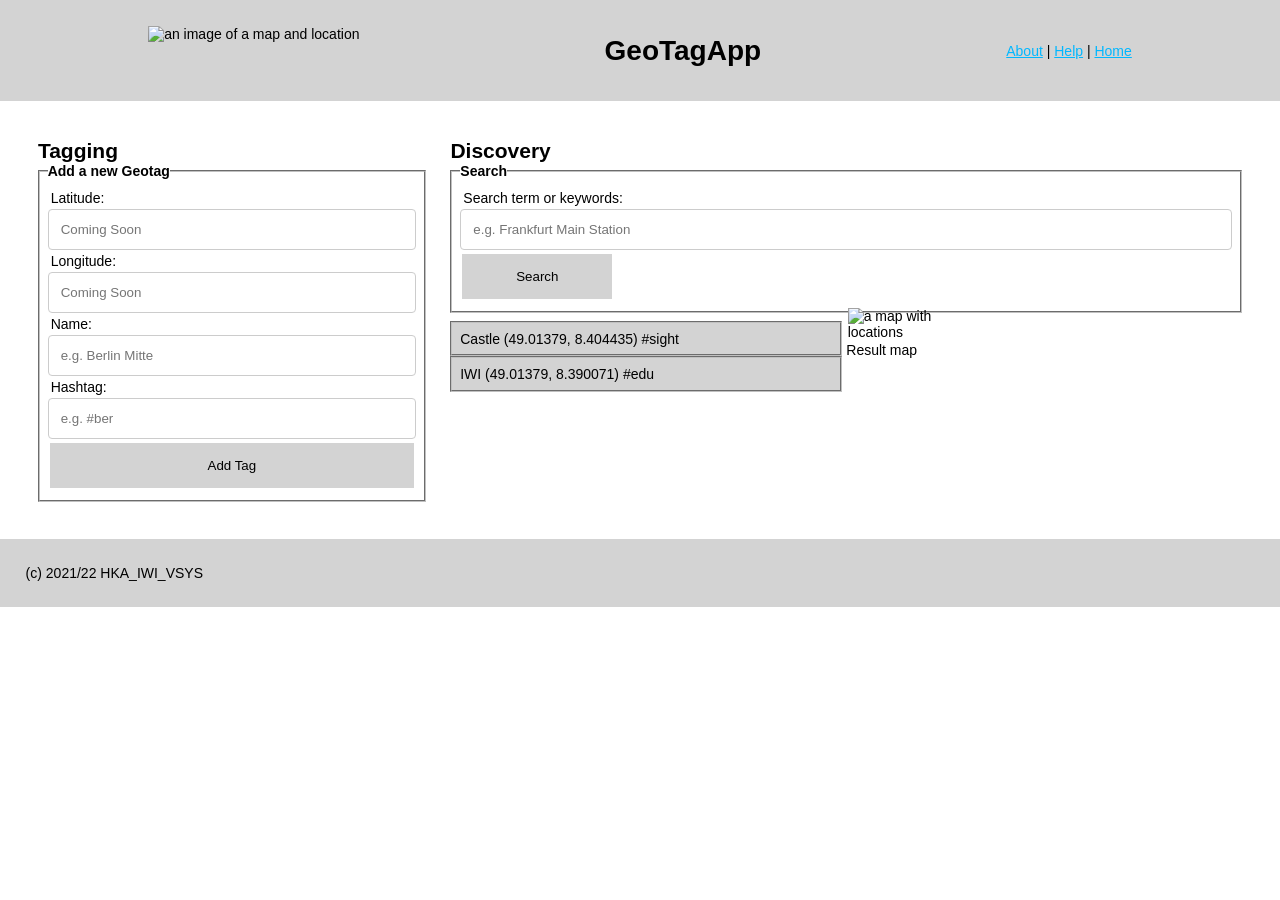
==== Aufgabe2/gta_v2/public/index.html @ 0fc4cd17 "Change" ====
<!DOCTYPE html>

<!-- File origin: VS1LAB A1a -->

<html lang="en">

<head>
    <meta charset="UTF-8">
    <meta name="viewport" content="width=device-width, initial-scale=1.0">
    <title>GeoTagApp</title>
    <link rel="stylesheet" href="./stylesheets/style.css" />
    <meta name="viewport" content="width=device-width, initial-scale=1.0">
</head>

<body>
    <header class="header">
        <img src="./images/location.png" class="header__image" alt="an image of a map and location">
        <h1 class="header__title">GeoTagApp</h1>
        <nav class="header__navigation">
            <a href="#">About</a> | <a href="#">Help</a> | <a href="/">Home</a>
        </nav>
    </header>


    <main class="main">
        <section class="main__tagging tagging col-4">
            <h2>Tagging</h2>

            <!-- ############### VS1Lab 1a Form 1 Start -->
            <form id="tag-form" action="/tagging" method="post">
               
                <fieldset>
                    <legend>Add a new Geotag</legend>

                    <label for="latitude">Latitude:</label>
                    <input type="text" id="latitude" name="latitude" placeholder="Coming Soon" pattern="^[0-9.]*$" required > <!-- disabled? -->

                    <label for="longitude">Longitude:</label>
                    <input type="text" id="longitude" name="longitude" placeholder="Coming Soon" pattern="^[0-9.]*$" required > <!-- disabled? -->

                    <label for="name">Name:</label>
                    <input type="text" id="name" name="name" placeholder="e.g. Berlin Mitte" pattern="[A-Za-z]{0,10}" required>

                    <label for="hashtag">Hashtag:</label>
                    <input type="text" id="hashtag" name="hashtag"  placeholder="e.g. #ber" pattern="#?([a-zA-Z]{0,10})">                                      

                    <input type="submit" value="Add Tag">
                </fieldset>


            </form>
            <!-- ############### VS1Lab 1a Form 1 End -->

        </section>

        <section class="main__discovery discovery col-8">
            <h2 class="discovery__title">Discovery</h2>

            <!-- ############### VS1Lab 1a Form 2 Start -->
            <form class="discovery__search" id="discoveryFilterForm" action="/discovery" method="post">

                <fieldset>
                    <legend>Search</legend>

                    <label for="nameSearch">Search term or keywords:</label>
                    <input type="text" id="nameSearch" placeholder="e.g. Frankfurt Main Station" name="nameSearch">

                     <!-- The Values will probably be made available through the gps later? -->
                    <input type="hidden" id="current_longitude" name="current_longitude" value="Not_Available_Yet">
                    <input type="hidden" id="current_latitude" name="current_latitude" value="Not_Available_Yet">
                

                    <input type="submit" value="Search">
                </fieldset>
            </form>
            <!-- ############### VS1Lab 1a Form 2 End -->

            <div class="discovery__wrapper">
                <div class="discovery__taglist">
                    <ul class="discovery__results" id="discoveryResults">
                        <fieldset>
                        <li>Castle (49.01379, 8.404435) #sight</li>
                        </fieldset>

                        <fieldset>
                        <li>IWI (49.01379, 8.390071) #edu</li>
                        </fieldset>
                    </ul>
                </div>

                <div class="discovery__map">
                    <img src="./images/mapview.jpg" alt="a map with locations" id="mapView" />
                    <span>Result map</span>
                </div>
            </div>
        </section>

    </main>

    <footer class="footer">
        <span>(c) 2021/22 HKA_IWI_VSYS</span>
    </footer>
    <script src="./javascripts/geotagging.js"></script>
</body>

</html>
---- Aufgabe2/gta_v2/public/stylesheets/style.css ----
/*
  File origin: VS1LAB A1b  

  CSS style is BEM. Classes used for CSS, IDs for JavaScript querying (future use).
  CSS variables used for clarity and themability (e.g. through SSR). 
  Inherited box sizing used for ease of including 3rd party content-box components.
*/

/* Global styling */

html {
  box-sizing: border-box;
}

* {
  margin: 0;
  padding: 0;

  /* This approach prevents issues with 3rd party content-box components */
  box-sizing: inherit;
}


/* Variables (example: see declaration for "a" below) */

:root {
  --link-color: #00B7FF;
  --background-color: #efefef;
  --border-color: #cdcdcd;
  --gray-color: #666;
}


/* HTML element styles */

body {
  font: 14px "Lucida Grande", Helvetica, Arial, sans-serif;
  display: flex;
  flex-direction: column;
  min-height: 100vh;
}

a {
  color: var(--link-color);
}

/* ### TODO ### Styles for other HTML elements */

/* ... your code here ... */


/* Grid styles (no changes required) */

.row {
  width: 100%;
  display: flex;
  justify-content: space-between;
  flex: 1;
}

.col-1 {
  width: calc(8.33% - 1rem);
}

.col-2 {
  width: calc(16.66% - 1rem);
}

.col-3 {
  width: calc(25% - 1rem);
}

.col-4 {
  width: calc(33.33% - 1rem);
}

.col-5 {
  width: calc(41.66% - 1rem);
}

.col-6 {
  width: calc(50% - 1rem);
}

.col-7 {
  width: calc(58.33% - 1rem);
}

.col-8 {
  width: calc(66.66% - 1rem);
}

.col-9 {
  width: calc(75% - 1rem);
}

.col-10 {
  width: calc(83.33% - 1rem);
}

.col-11 {
  width: calc(91.66% - 1rem);
}

.col-12 {
  width: calc(100% - 1rem);
}


/* ### TODO ### Styles for Header Component */

/* ... your code here ... */
.header {
  flex-direction: row;
  display:flex;
  justify-content: space-around;
  align-items: center;
  padding: 2%;
  background-color: lightgrey;
}

.header__image{
  height:50px;
  width:auto;
}


/* ### TODO ### Styles for Main Component */

/* ... your code here ... */
.main {
  display:flex;
  flex-direction: row;
  margin:2%;
  height:100%;
}

.main label{
  margin:3px;
}

.main input[type=text], select, textarea {
    width: 100%;
    padding: 12px;
    border: 1px solid #ccc;
    border-radius: 4px;
    resize: vertical;
}

.main fieldset{
  display:flex;
  flex-direction:column;
  list-style-type:none;
}

.main__tagging{
  margin:1%;
}

.main__tagging fieldset{
  padding:2%;
}

.main__tagging fieldset legend{
  font-weight: bold;
}

.main__tagging fieldset input[type=submit]{
  background-color: lightgrey;
  border: none;
  color: black;
  padding: 15px 30px;
  margin: 4px 2px;
  cursor: pointer;
}

.main__discovery{
  display: flex;
  flex-direction: column;
  list-style-type: none;
  flex-wrap: wrap;
  margin:1%;
}

.main__discovery fieldset input[type=submit]{
  background-color: lightgrey;
  border: none;
  color: black;
  padding: 15px 30px;
  margin: 4px 2px;
  cursor: pointer;
  max-width: 150px;
}

.main__discovery .discovery__wrapper{
  display: flex;
  flex-direction:row;
}




/* ### TODO ### Styles for Tagging component */

/* ... your code here ... */

/* ### TODO ### Styles for Discovery component */

/* ... your code here ... */
.discovery__wrapper .discovery__map{
  flex-direction: column;
  display: flex;
}

.discovery__search fieldset{
  padding:1%;
}

.discovery__search fieldset legend{
  font-weight:bold;
}

.discovery__taglist{
  min-width:50%;
  margin-top: 2%;
}
.discovery__results{
  margin:1% 1% 1% 0;
  background-color: lightgrey;
}

.discovery__results fieldset{
  padding:2%;
}
.discovery__map img{
  max-width:200%;
  min-width: 50%;
  margin:5% 0 1% 1%;
}

/* ### TODO ### Styles for Footer Component */

/* ... your code here ... */
.footer{
  padding: 2%;
  background-color: lightgrey;
  position:relative;
  width:100%;
}

/* ### TODO ### Media Queries */

/* ... your code here ... */
@media only screen and (max-width: 600px) {
  .header {
    flex-direction: column;
    width:100%;
  }
  .main{
    flex-direction:column;
    width:100%;
  }
  .main__discovery{
    width:100%;
  }
  .main__tagging{
    width: 100%;
  }
  .footer{
    width: 100%;
  }
}
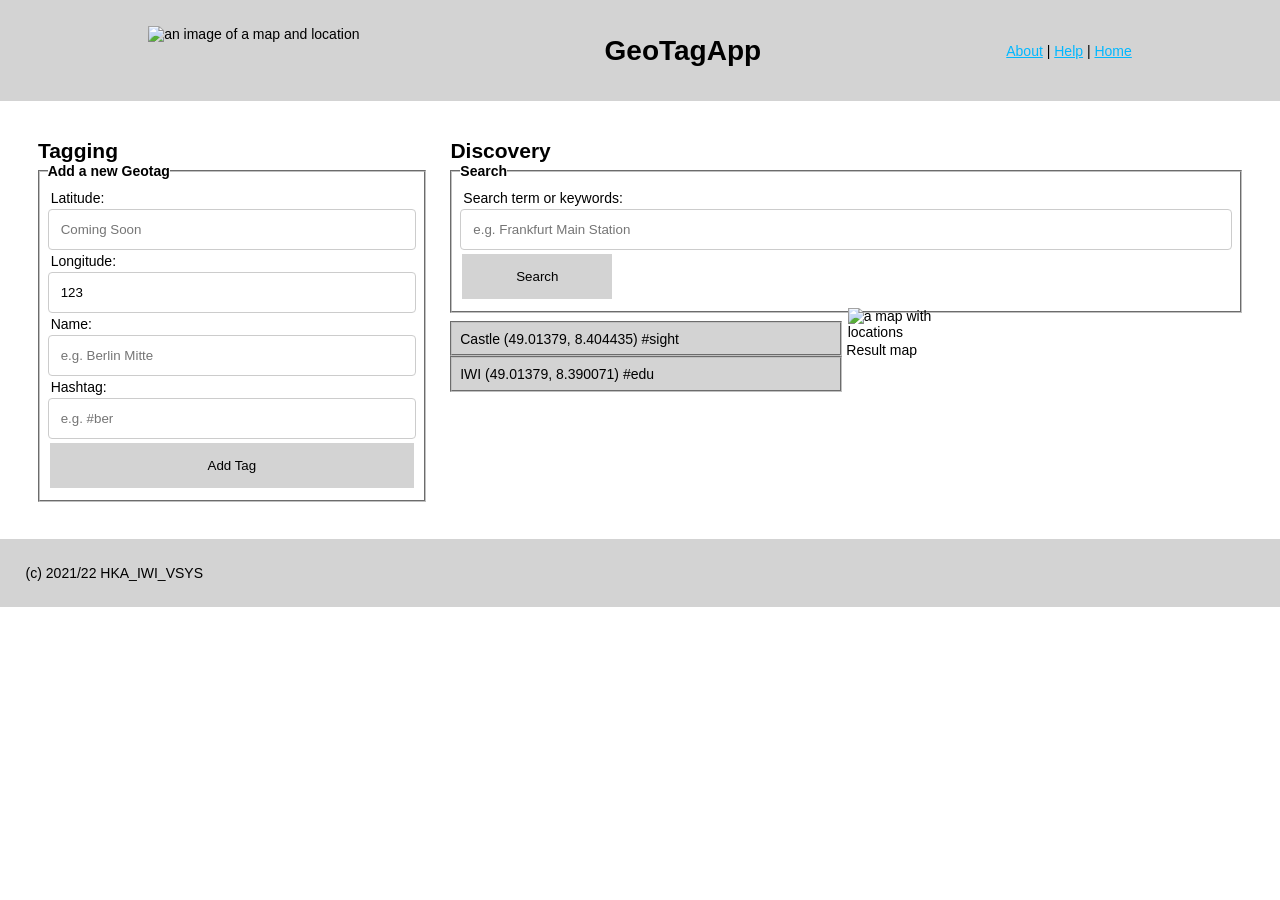
==== commit 26eefb8b: "2.13" ====
--- a/Aufgabe2/gta_v2/public/index.html
+++ b/Aufgabe2/gta_v2/public/index.html
@@ -33,10 +33,10 @@
                     <legend>Add a new Geotag</legend>
 
                     <label for="latitude">Latitude:</label>
-                    <input type="text" id="latitude" name="latitude" placeholder="Coming Soon" pattern="^[0-9.]*$" required > <!-- disabled? -->
+                    <input type="text" id="latitude" name="latitude" placeholder="Coming Soon" pattern="^[0-9.]*$"  > <!-- disabled? -->
 
                     <label for="longitude">Longitude:</label>
-                    <input type="text" id="longitude" name="longitude" placeholder="Coming Soon" pattern="^[0-9.]*$" required > <!-- disabled? -->
+                    <input type="text" id="longitude" name="longitude" placeholder="Coming Soon" pattern="^[0-9.]*$"  > <!-- disabled? -->
 
                     <label for="name">Name:</label>
                     <input type="text" id="name" name="name" placeholder="e.g. Berlin Mitte" pattern="[A-Za-z]{0,10}" required>
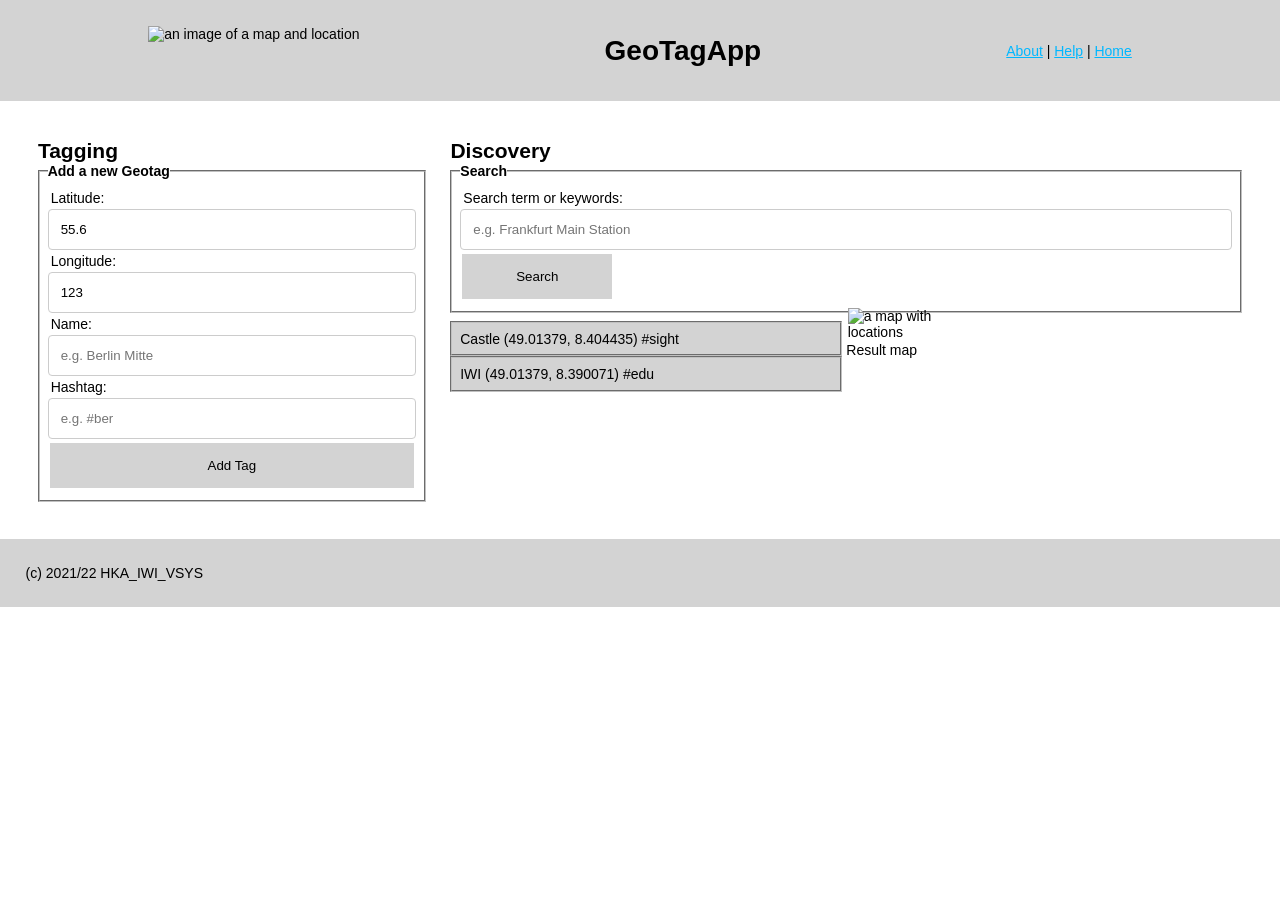
==== commit caedd964: "Minimale Änderungen an Index aus der ersten Abgabe joa" ====
--- a/Aufgabe2/gta_v2/public/index.html
+++ b/Aufgabe2/gta_v2/public/index.html
@@ -33,16 +33,16 @@
                     <legend>Add a new Geotag</legend>
 
                     <label for="latitude">Latitude:</label>
-                    <input type="text" id="latitude" name="latitude" placeholder="Coming Soon" pattern="^[0-9.]*$"  > <!-- disabled? -->
+                    <input type="text" id="latitude" name="latitude" placeholder="Coming Soon" pattern="^[0-9.]*$" value="55.6" required readonly >
 
                     <label for="longitude">Longitude:</label>
-                    <input type="text" id="longitude" name="longitude" placeholder="Coming Soon" pattern="^[0-9.]*$"  > <!-- disabled? -->
+                    <input type="text" id="longitude" name="longitude" placeholder="Coming Soon" pattern="^[0-9.]*$" value="55.6" required readonly >
 
                     <label for="name">Name:</label>
-                    <input type="text" id="name" name="name" placeholder="e.g. Berlin Mitte" pattern="[A-Za-z]{0,10}" required>
+                    <input type="text" id="name" name="name" placeholder="e.g. Berlin Mitte" pattern="[A-Za-z]{0,10}" maxlength="10" required>
 
                     <label for="hashtag">Hashtag:</label>
-                    <input type="text" id="hashtag" name="hashtag"  placeholder="e.g. #ber" pattern="#?([a-zA-Z]{0,10})">                                      
+                    <input type="text" id="hashtag" name="hashtag"  placeholder="e.g. #ber" pattern="#?([a-zA-Z])" maxlength="11">                                      
 
                     <input type="submit" value="Add Tag">
                 </fieldset>
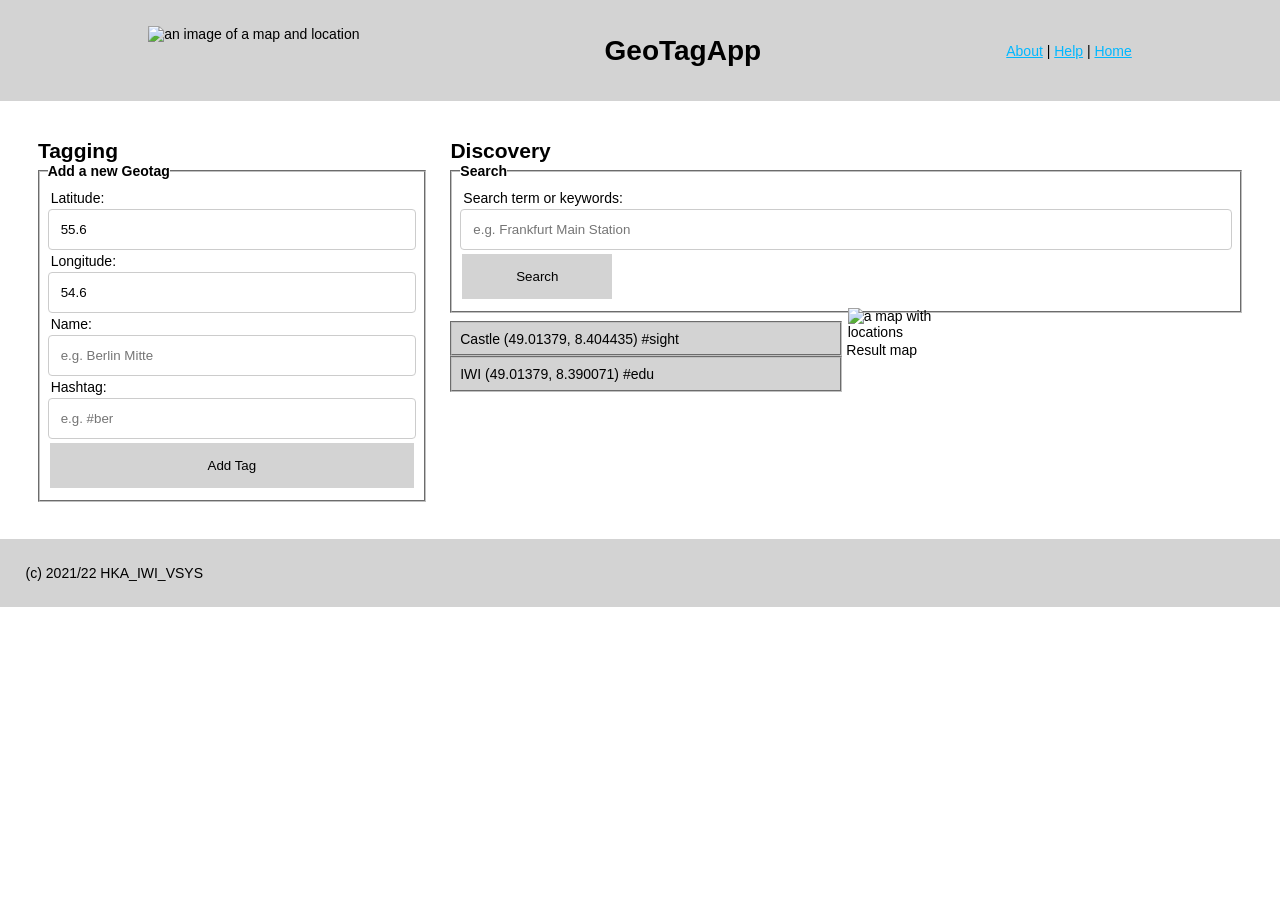
==== commit 0d01989f: "Funktionierende Version?" ====
--- a/Aufgabe2/gta_v2/public/index.html
+++ b/Aufgabe2/gta_v2/public/index.html
@@ -3,104 +3,156 @@
 <!-- File origin: VS1LAB A1a -->
 
 <html lang="en">
-
-<head>
-    <meta charset="UTF-8">
-    <meta name="viewport" content="width=device-width, initial-scale=1.0">
+  <head>
+    <meta charset="UTF-8" />
+    <meta name="viewport" content="width=device-width, initial-scale=1.0" />
     <title>GeoTagApp</title>
     <link rel="stylesheet" href="./stylesheets/style.css" />
-    <meta name="viewport" content="width=device-width, initial-scale=1.0">
-</head>
+    <meta name="viewport" content="width=device-width, initial-scale=1.0" />
+  </head>
+  <p id="demo"></p>
+  <body>
 
-<body>
     <header class="header">
-        <img src="./images/location.png" class="header__image" alt="an image of a map and location">
-        <h1 class="header__title">GeoTagApp</h1>
-        <nav class="header__navigation">
-            <a href="#">About</a> | <a href="#">Help</a> | <a href="/">Home</a>
-        </nav>
+      <img
+        src="./images/location.png"
+        class="header__image"
+        alt="an image of a map and location"
+      />
+      <h1 class="header__title">GeoTagApp</h1>
+      <nav class="header__navigation">
+        <a href="#">About</a> | <a href="#">Help</a> | <a href="/">Home</a>
+      </nav>
     </header>
 
+    <main class="main">
+      <section class="main__tagging tagging col-4">
+        <h2>Tagging</h2>
 
-    <main class="main">
-        <section class="main__tagging tagging col-4">
-            <h2>Tagging</h2>
+        <!-- ############### VS1Lab 1a Form 1 Start -->
+        <form id="tag-form" action="/tagging" method="post">
+          <fieldset>
+            <legend>Add a new Geotag</legend>
 
-            <!-- ############### VS1Lab 1a Form 1 Start -->
-            <form id="tag-form" action="/tagging" method="post">
-               
-                <fieldset>
-                    <legend>Add a new Geotag</legend>
+            <label for="latitude">Latitude:</label>
+            <input
+              type="text"
+              id="latitude"
+              name="latitude"
+              placeholder="Coming Soon"
+              pattern="^[0-9.]*$"
+              value="55.6"
+              required
+              readonly
+            />
 
-                    <label for="latitude">Latitude:</label>
-                    <input type="text" id="latitude" name="latitude" placeholder="Coming Soon" pattern="^[0-9.]*$" value="55.6" required readonly >
+            <label for="longitude">Longitude:</label>
+            <input
+              type="text"
+              id="longitude"
+              name="longitude"
+              placeholder="Coming Soon"
+              pattern="^[0-9.]*$"
+              value="54.6"
+              required
+              readonly
+            />
 
-                    <label for="longitude">Longitude:</label>
-                    <input type="text" id="longitude" name="longitude" placeholder="Coming Soon" pattern="^[0-9.]*$" value="55.6" required readonly >
+            <label for="name">Name:</label>
+            <input
+              type="text"
+              id="name"
+              name="name"
+              placeholder="e.g. Berlin Mitte"
+              pattern="[A-Za-z]{0,10}"
+              maxlength="10"
+              required
+            />
 
-                    <label for="name">Name:</label>
-                    <input type="text" id="name" name="name" placeholder="e.g. Berlin Mitte" pattern="[A-Za-z]{0,10}" maxlength="10" required>
+            <label for="hashtag">Hashtag:</label>
+            <input
+              type="text"
+              id="hashtag"
+              name="hashtag"
+              placeholder="e.g. #ber"
+              pattern="#?([a-zA-Z])"
+              maxlength="11"
+            />
 
-                    <label for="hashtag">Hashtag:</label>
-                    <input type="text" id="hashtag" name="hashtag"  placeholder="e.g. #ber" pattern="#?([a-zA-Z])" maxlength="11">                                      
+            <input type="submit" value="Add Tag" />
+          </fieldset>
+        </form>
+        <!-- ############### VS1Lab 1a Form 1 End -->
+      </section>
 
-                    <input type="submit" value="Add Tag">
-                </fieldset>
+      <section class="main__discovery discovery col-8">
+        <h2 class="discovery__title">Discovery</h2>
 
+        <!-- ############### VS1Lab 1a Form 2 Start -->
+        <form
+          class="discovery__search"
+          id="discoveryFilterForm"
+          action="/discovery"
+          method="post"
+        >
+          <fieldset>
+            <legend>Search</legend>
 
-            </form>
-            <!-- ############### VS1Lab 1a Form 1 End -->
+            <label for="nameSearch">Search term or keywords:</label>
+            <input
+              type="text"
+              id="nameSearch"
+              placeholder="e.g. Frankfurt Main Station"
+              name="nameSearch"
+            />
 
-        </section>
+            <!-- The Values will probably be made available through the gps later? -->
+            <input
+              type="hidden"
+              id="current_longitude"
+              name="current_longitude"
+              value="Not_Available_Yet"
+            />
+            <input
+              type="hidden"
+              id="current_latitude"
+              name="current_latitude"
+              value="Not_Available_Yet"
+            />
 
-        <section class="main__discovery discovery col-8">
-            <h2 class="discovery__title">Discovery</h2>
+            <input type="submit" value="Search" />
+          </fieldset>
+        </form>
+        <!-- ############### VS1Lab 1a Form 2 End -->
 
-            <!-- ############### VS1Lab 1a Form 2 Start -->
-            <form class="discovery__search" id="discoveryFilterForm" action="/discovery" method="post">
+        <div class="discovery__wrapper">
+          <div class="discovery__taglist">
+            <ul class="discovery__results" id="discoveryResults">
+              <fieldset>
+                <li>Castle (49.01379, 8.404435) #sight</li>
+              </fieldset>
 
-                <fieldset>
-                    <legend>Search</legend>
+              <fieldset>
+                <li>IWI (49.01379, 8.390071) #edu</li>
+              </fieldset>
+            </ul>
+          </div>
 
-                    <label for="nameSearch">Search term or keywords:</label>
-                    <input type="text" id="nameSearch" placeholder="e.g. Frankfurt Main Station" name="nameSearch">
-
-                     <!-- The Values will probably be made available through the gps later? -->
-                    <input type="hidden" id="current_longitude" name="current_longitude" value="Not_Available_Yet">
-                    <input type="hidden" id="current_latitude" name="current_latitude" value="Not_Available_Yet">
-                
-
-                    <input type="submit" value="Search">
-                </fieldset>
-            </form>
-            <!-- ############### VS1Lab 1a Form 2 End -->
-
-            <div class="discovery__wrapper">
-                <div class="discovery__taglist">
-                    <ul class="discovery__results" id="discoveryResults">
-                        <fieldset>
-                        <li>Castle (49.01379, 8.404435) #sight</li>
-                        </fieldset>
-
-                        <fieldset>
-                        <li>IWI (49.01379, 8.390071) #edu</li>
-                        </fieldset>
-                    </ul>
-                </div>
-
-                <div class="discovery__map">
-                    <img src="./images/mapview.jpg" alt="a map with locations" id="mapView" />
-                    <span>Result map</span>
-                </div>
-            </div>
-        </section>
-
+          <div class="discovery__map">
+            <img
+              src="./images/mapview.jpg"
+              alt="a map with locations"
+              id="mapView"
+            />
+            <span>Result map</span>
+          </div>
+        </div>
+      </section>
     </main>
 
     <footer class="footer">
-        <span>(c) 2021/22 HKA_IWI_VSYS</span>
+      <span>(c) 2021/22 HKA_IWI_VSYS</span>
     </footer>
     <script src="./javascripts/geotagging.js"></script>
-</body>
-
-</html>+  </body>
+</html>
